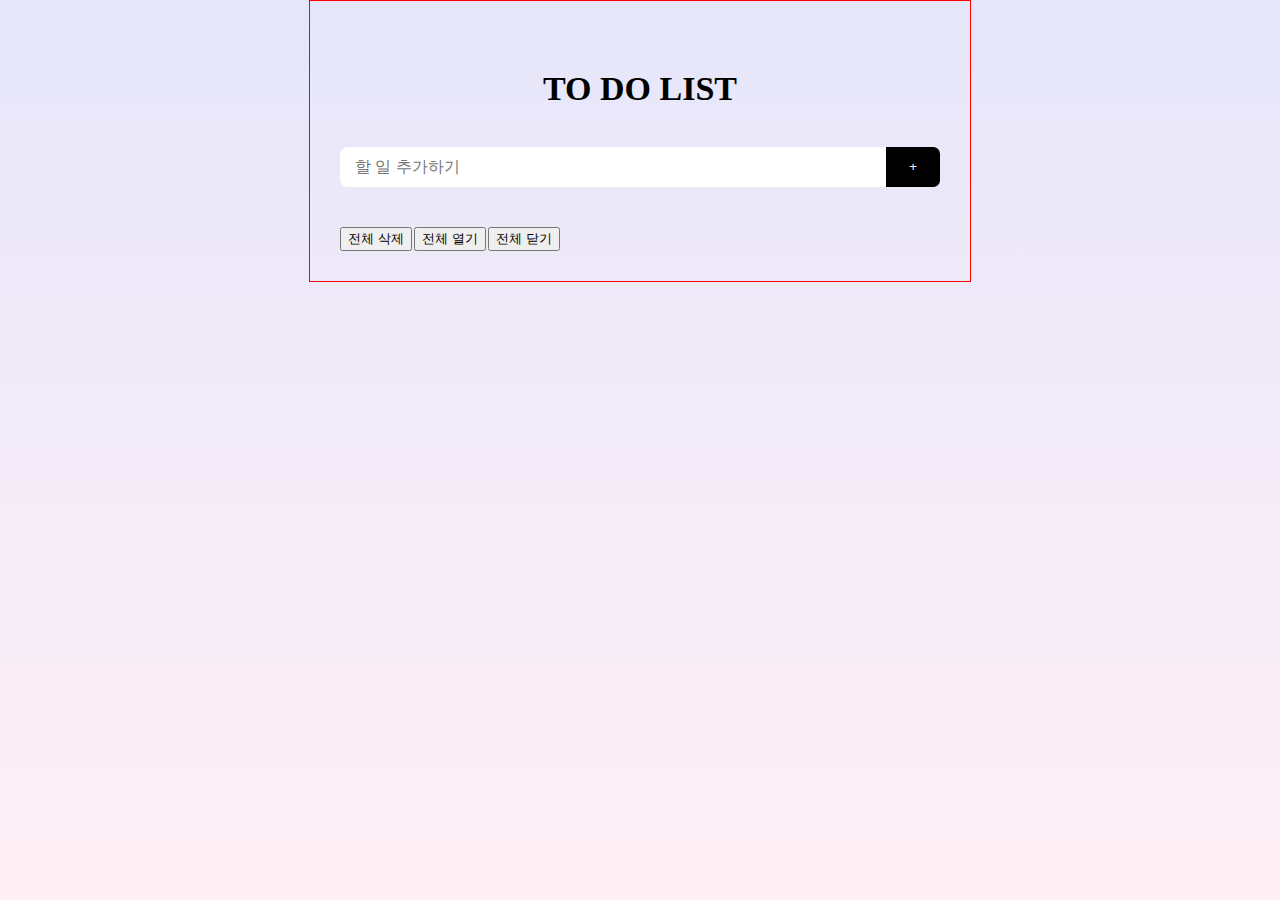
==== TodoList/todolist.html @ 275ab9f3 "todolist-basic" ====
<!DOCTYPE html>
<html lang="en">
<head>
    <meta charset="UTF-8">
    <meta name="viewport" content="width=device-width, initial-scale=1.0">
    <title>Document</title>
    <link rel="stylesheet" href="todolist.css">
    <script src="https://code.jquery.com/jquery-1.12.4.min.js" integrity="sha256-ZosEbRLbNQzLpnKIkEdrPv7lOy9C27hHQ+Xp8a4MxAQ=" crossorigin="anonymous"></script>
    <script defer src="todolist.js"></script>
</head>
<body>
    <section class="wrapper">
        <header>TO DO LIST</header>   
        <div>
            <div class="inputField">
                <input type="text" id="todoInput" class="todo" placeholder="할 일 추가하기"/>
                <button type="button" id="addTodoButton">+</button>
            </div>
        </div>
        <div>
            <ul id="addTodo" class="todoList"> 
               
            </ul>
        </div>

        <div class="footer btn_list">
            <button type="button" id = "allClear" onclick="allClearList()">전체 삭제</button>
            <button type="button" id = "allOpen" onclick="allOopenList()">전체 열기</button>
            <button type="button" id = "allClose" onclick="allCloseList()">전체 닫기</button>
        </div>
    </section>
</body>
</html>
---- TodoList/todolist.css ----
@import "reset.css";


html {
    /* font-size: 10px; */
    /* 10px / 16px = 0.625 = 62.5% */
    font-size: 62.5%;
   }
   
body{
    height: 100vh;
    width: 100%;
    background: linear-gradient(to bottom, #E6E6FA 0%, #FFF0F5);
}
button {
    cursor: pointer;
}

.wrapper {
    margin: 0 auto;
    padding: 3em;
    width: 100%;
    max-width: 60em;
    border:1px solid red;
}
header {
    font-size: 3.4em;
    font-weight: 900;
    line-height: 3.4em;
    text-align: center;
}
.inputField {
    display: flex;
}
.inputField input{
    color: black;
    padding-left: 15px;
    width: 100%;
    height: 2.4em;
    border: none;
    font-size: 1.6em;
    border-radius: 0.5em 0 0 0.5em;
    outline: none;
}
.inputField button {
    width: 4.4em;
    color: #fff;
    background-color: #000;
    border-color: transparent;
    border-radius: 0 0.5em 0.5em 0;
}
.todoList {
    padding: 2em;
}
.todoList li {
    font-size: 1.6em;
    line-height: 2em;
}
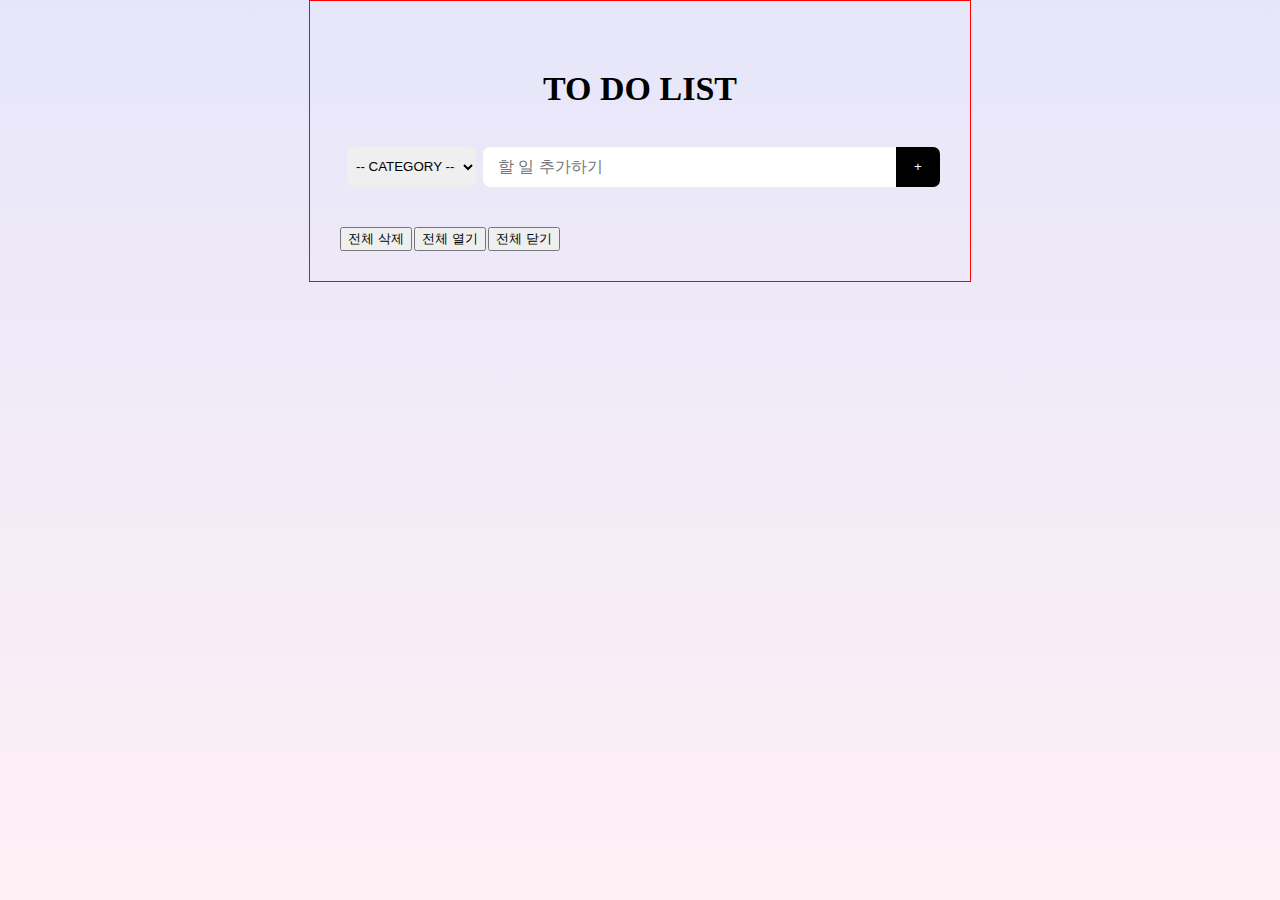
==== commit a9e48877: "셀랙트 박스 추가 적용: 실패" ====
--- a/TodoList/todolist.html
+++ b/TodoList/todolist.html
@@ -13,6 +13,18 @@
         <header>TO DO LIST</header>   
         <div>
             <div class="inputField">
+                <select name="pets" id="slctCat" class="slctCat">
+                    <option value="">-- CATEGORY --</option>
+                    <option value="study">STUDY</option>
+                    <optgroup label="">
+                        <option value="JavaScript">JavaScript</option>
+                        <option value="English">English</option>
+                        <option value="정보처리기사">정보처리기사</option>
+                    </optgroup>
+                    <option value="job">JOB</option>
+                    <option value="sports">SPORTS</option>
+                    <option value="housework">HOUSE WORK</option>
+                </select>
                 <input type="text" id="todoInput" class="todo" placeholder="할 일 추가하기"/>
                 <button type="button" id="addTodoButton">+</button>
             </div>
@@ -29,5 +41,6 @@
             <button type="button" id = "allClose" onclick="allCloseList()">전체 닫기</button>
         </div>
     </section>
+
 </body>
 </html>--- a/TodoList/todolist.css
+++ b/TodoList/todolist.css
@@ -1,19 +1,32 @@
 @import "reset.css";
+@import "designSystem.css";
+
+/* basic S */
+select, input {
+    outline: none;
+}
+/* basic E */
 
 
+/* common-S */
 html {
     /* font-size: 10px; */
     /* 10px / 16px = 0.625 = 62.5% */
     font-size: 62.5%;
    }
    
+button {
+    cursor: pointer;
+}
+.strikethrough {
+    text-decoration: line-through;
+}
+/* common-E */
+    
 body{
     height: 100vh;
     width: 100%;
     background: linear-gradient(to bottom, #E6E6FA 0%, #FFF0F5);
-}
-button {
-    cursor: pointer;
 }
 
 .wrapper {
@@ -40,7 +53,6 @@
     border: none;
     font-size: 1.6em;
     border-radius: 0.5em 0 0 0.5em;
-    outline: none;
 }
 .inputField button {
     width: 4.4em;
@@ -55,4 +67,10 @@
 .todoList li {
     font-size: 1.6em;
     line-height: 2em;
+}
+.slctCat {
+    border: 0;
+    padding: 0.4em;
+    margin: 0 0.5em;
+    border-radius: 0.5em;
 }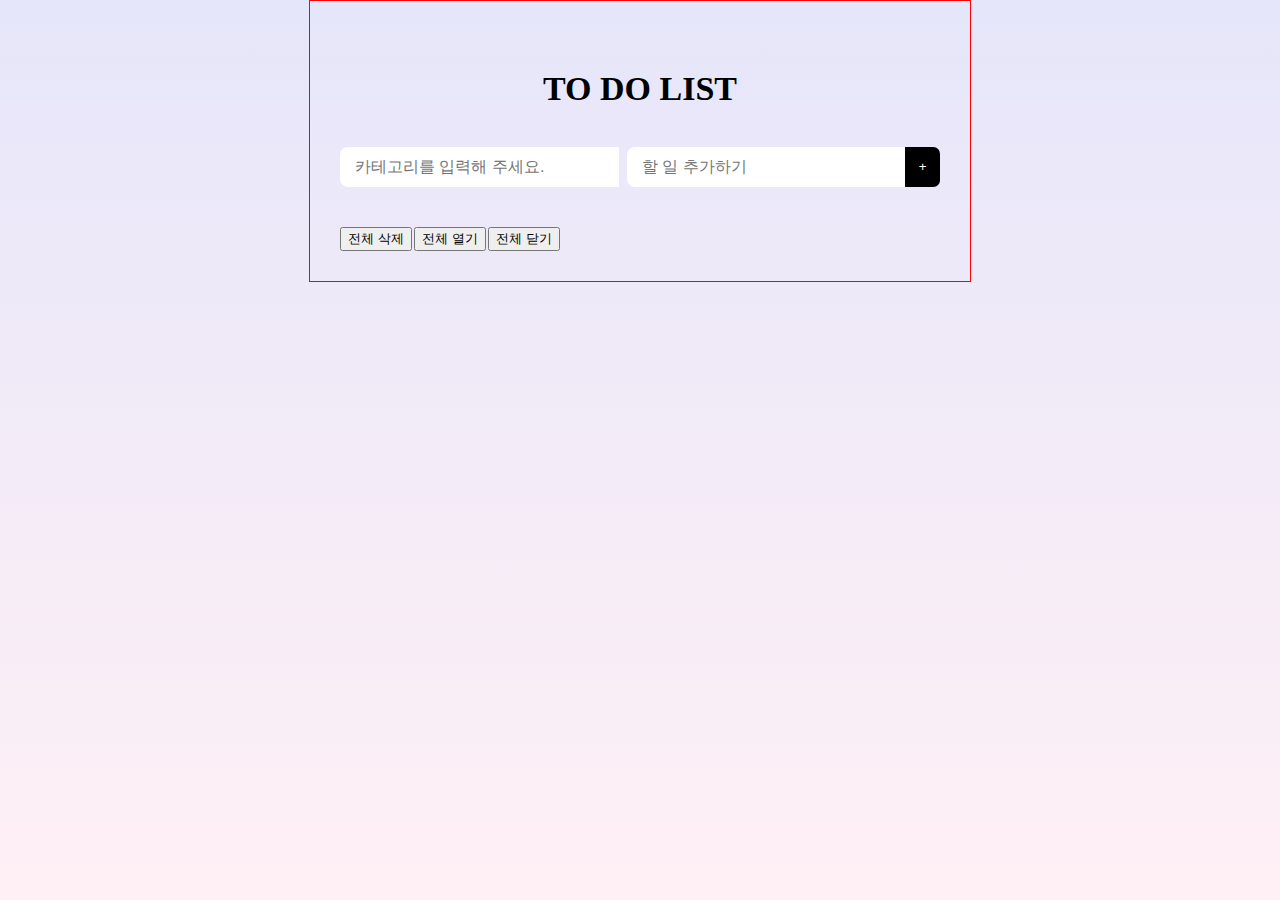
==== commit de97da97: "todo list 인풋박스로 변경" ====
--- a/TodoList/todolist.html
+++ b/TodoList/todolist.html
@@ -13,7 +13,7 @@
         <header>TO DO LIST</header>   
         <div>
             <div class="inputField">
-                <select name="pets" id="slctCat" class="slctCat">
+                <!-- <select name="pets" id="slctCat" class="slctCat">
                     <option value="">-- CATEGORY --</option>
                     <option value="study">STUDY</option>
                     <optgroup label="">
@@ -24,7 +24,8 @@
                     <option value="job">JOB</option>
                     <option value="sports">SPORTS</option>
                     <option value="housework">HOUSE WORK</option>
-                </select>
+                </select> -->
+                <input type="text" id="slctCat" class="slctCat corners-4" placeholder="카테고리를 입력해 주세요."/>
                 <input type="text" id="todoInput" class="todo" placeholder="할 일 추가하기"/>
                 <button type="button" id="addTodoButton">+</button>
             </div>
--- a/TodoList/todolist.css
+++ b/TodoList/todolist.css
@@ -70,7 +70,7 @@
 }
 .slctCat {
     border: 0;
-    padding: 0.4em;
-    margin: 0 0.5em;
-    border-radius: 0.5em;
+    /* padding: 0.4em; */
+    /* margin: 0 0.5em; */
+    margin-right: 0.5em;;
 }